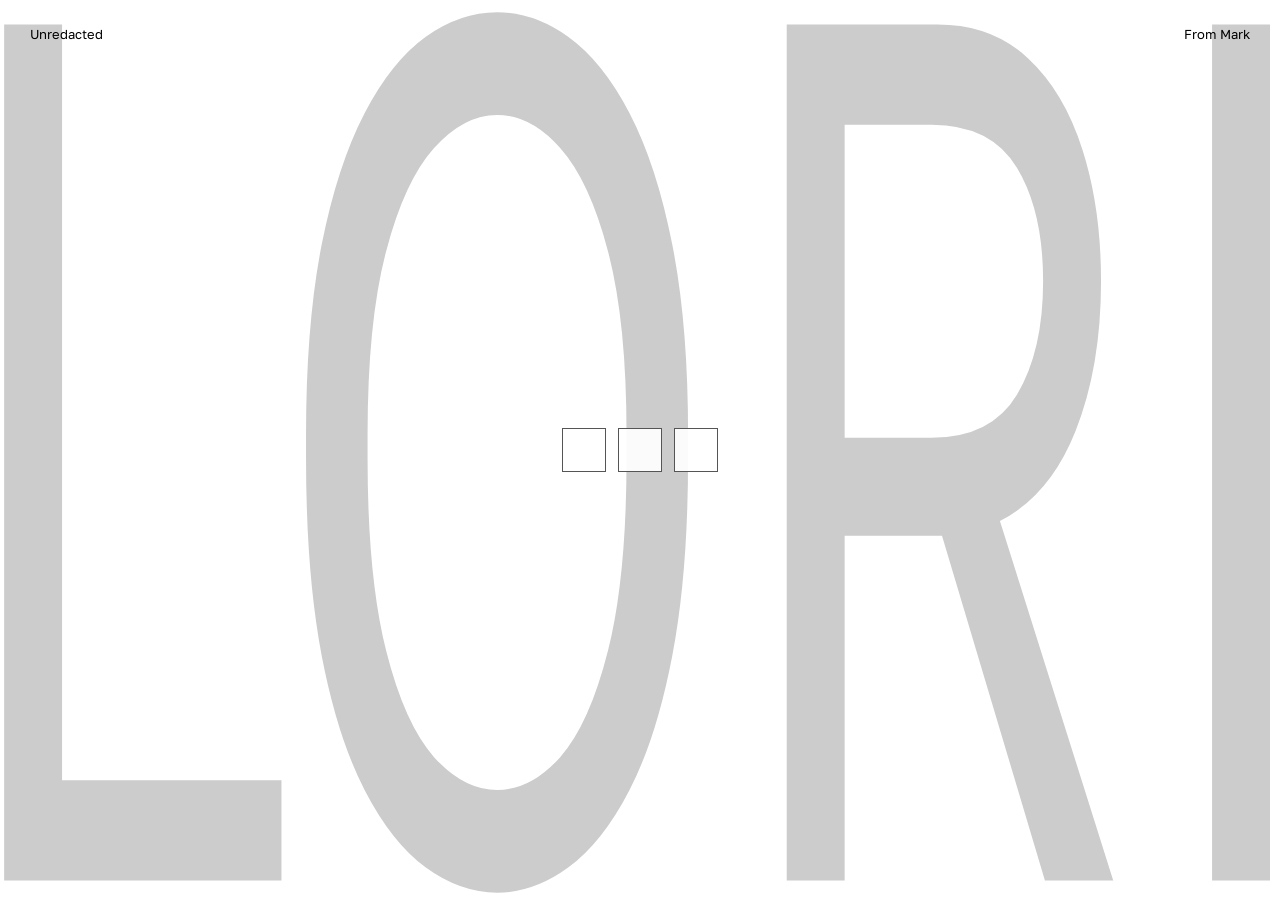
==== index.html @ 6f21b000 "Add files via upload" ====
<!doctype html><html lang="ru"><meta charset="utf-8"><meta name="viewport" content="width=device-width,initial-scale=1"><meta name="theme-color" content="#ffffff"><title>Письмо</title><link rel="stylesheet" href="style.css?v=7"><body><header class="frame"><span>Unredacted</span><span>From Mark</span></header><main id="gate"><svg class="lori" viewBox="0 0 1000 700" preserveAspectRatio="none" aria-hidden="true"><text x="0" y="590" textLength="1000" lengthAdjust="spacingAndGlyphs">LORI</text></svg><form id="unlock"><label class="sr" for="password">Пароль к письму</label><div class="pin"><div class="squares" aria-hidden="true"><span></span><span></span><span></span></div><input id="password" type="text" inputmode="numeric" pattern="[0-9]{3}" autofocus maxlength="3" autocapitalize="none" spellcheck="false" autocomplete="off" required aria-describedby="error"></div><p id="error" role="status"></p></form></main><main id="experience" hidden aria-label="Письмо"><section id="stage" aria-live="polite"></section></main><div id="progress" role="progressbar" aria-label="Прогресс письма" aria-valuemin="0" aria-valuemax="100" aria-valuenow="0" hidden><div id="fill"></div></div><script type="module" src="app.js?v=7"></script></body></html>
---- style.css ----
@font-face{font-family:Golos;src:url('./assets/fonts/GolosText-VariableFont_wght.ttf') format('truetype');font-weight:100 900;font-display:swap}*{box-sizing:border-box}body{margin:0;background:#fff;color:#111;font-family:Golos,sans-serif}body:has(#gate){overflow:hidden}.sr{position:absolute;width:1px;height:1px;overflow:hidden;clip-path:inset(50%)}[hidden]{display:none!important}.frame{position:fixed;inset:0 0 auto;z-index:10;display:flex;justify-content:space-between;align-items:center;padding:26px 30px;pointer-events:none;color:#aaa;font-size:13px;letter-spacing:.045em}.heart{font-size:22px}#gate{position:fixed;inset:0;display:grid;place-items:center;isolation:isolate}.lori{position:absolute;inset:10vh 2vw;width:96vw;height:80vh;fill:#000;opacity:.2;pointer-events:none;overflow:visible}.lori text{font-family:Golos,sans-serif;font-size:750px;font-weight:400}#unlock{position:relative;z-index:1;margin:0;padding:0}.pin{position:relative;width:156px;height:44px}.squares{display:flex;gap:12px}.squares span{width:44px;height:44px;display:grid;place-items:center;background:#ffffffed;border:1px solid #aaa;font:24px Golos,sans-serif}.pin:focus-within .squares span{border-color:#555}.squares span.active{outline:1px solid #111;outline-offset:3px}#password{position:absolute;inset:0;width:100%;height:100%;opacity:0;cursor:text;font-size:16px}#error{position:absolute;top:58px;left:50%;transform:translateX(-50%);width:280px;text-align:center;font-size:12px;line-height:1.6;margin:0}#experience{position:fixed;inset:0;display:grid;place-items:center;overflow:hidden;touch-action:manipulation}#stage{width:min(900px,84vw);height:calc(100svh - 180px);display:flex;align-items:center;justify-content:center;text-align:center;opacity:0}#stage p,#stage h1{margin:0;font-weight:400;font-size:clamp(24px,3.2vw,44px);line-height:1.4;letter-spacing:-.035em;white-space:pre-wrap;overflow-wrap:anywhere}#stage h1{font-weight:600}audio,video{display:block;width:100%;max-height:100%;object-fit:contain}audio{max-width:600px}#progress{position:fixed;bottom:28px;left:24px;right:24px;height:3px;background:#eee;overflow:hidden}#fill{width:100%;height:100%;background:#222;transform:scaleX(0);transform-origin:left}button,input,textarea{font-family:inherit}@media(max-width:600px){.frame{padding:20px;font-size:11px}.lori{inset:10svh 2vw;height:80svh}#stage{width:86vw;height:calc(100svh - 150px)}#progress{left:20px;right:20px;bottom:20px}}@media(prefers-reduced-motion:reduce){*{scroll-behavior:auto}}

.lori{inset:0;width:100vw;height:100svh;overflow:hidden}.frame{letter-spacing:0}.squares span{font-variant-numeric:tabular-nums}

.frame{color:#000}
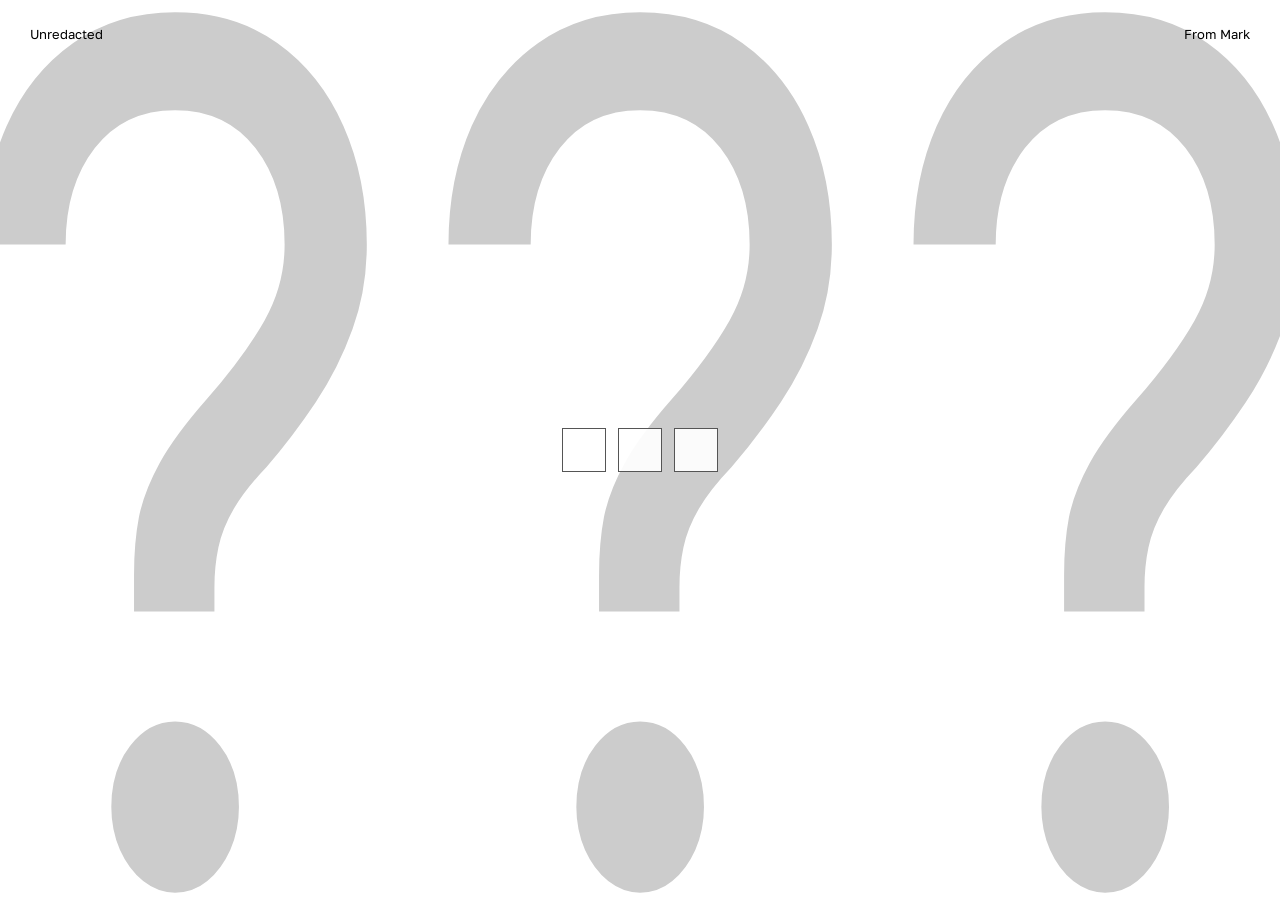
==== commit 58b624b9: "Update index.html" ====
--- a/index.html
+++ b/index.html
@@ -1 +1 @@
-<!doctype html><html lang="ru"><meta charset="utf-8"><meta name="viewport" content="width=device-width,initial-scale=1"><meta name="theme-color" content="#ffffff"><title>Письмо</title><link rel="stylesheet" href="style.css?v=7"><body><header class="frame"><span>Unredacted</span><span>From Mark</span></header><main id="gate"><svg class="lori" viewBox="0 0 1000 700" preserveAspectRatio="none" aria-hidden="true"><text x="0" y="590" textLength="1000" lengthAdjust="spacingAndGlyphs">LORI</text></svg><form id="unlock"><label class="sr" for="password">Пароль к письму</label><div class="pin"><div class="squares" aria-hidden="true"><span></span><span></span><span></span></div><input id="password" type="text" inputmode="numeric" pattern="[0-9]{3}" autofocus maxlength="3" autocapitalize="none" spellcheck="false" autocomplete="off" required aria-describedby="error"></div><p id="error" role="status"></p></form></main><main id="experience" hidden aria-label="Письмо"><section id="stage" aria-live="polite"></section></main><div id="progress" role="progressbar" aria-label="Прогресс письма" aria-valuemin="0" aria-valuemax="100" aria-valuenow="0" hidden><div id="fill"></div></div><script type="module" src="app.js?v=7"></script></body></html>
+<!doctype html><html lang="ru"><meta charset="utf-8"><meta name="viewport" content="width=device-width,initial-scale=1"><meta name="theme-color" content="#ffffff"><title>aletter</title><link rel="stylesheet" href="style.css?v=7"><body><header class="frame"><span>Unredacted</span><span>From Mark</span></header><main id="gate"><svg class="lori" viewBox="0 0 1000 700" preserveAspectRatio="none" aria-hidden="true"><text x="0" y="590" textLength="1000" lengthAdjust="spacingAndGlyphs">???</text></svg><form id="unlock"><label class="sr" for="password">???</label><div class="pin"><div class="squares" aria-hidden="true"><span></span><span></span><span></span></div><input id="password" type="text" inputmode="numeric" pattern="[0-9]{3}" autofocus maxlength="3" autocapitalize="none" spellcheck="false" autocomplete="off" required aria-describedby="error"></div><p id="error" role="status"></p></form></main><main id="experience" hidden aria-label="Письмо"><section id="stage" aria-live="polite"></section></main><div id="progress" role="progressbar" aria-label="Прогресс письма" aria-valuemin="0" aria-valuemax="100" aria-valuenow="0" hidden><div id="fill"></div></div><script type="module" src="app.js?v=10"></script></body></html>
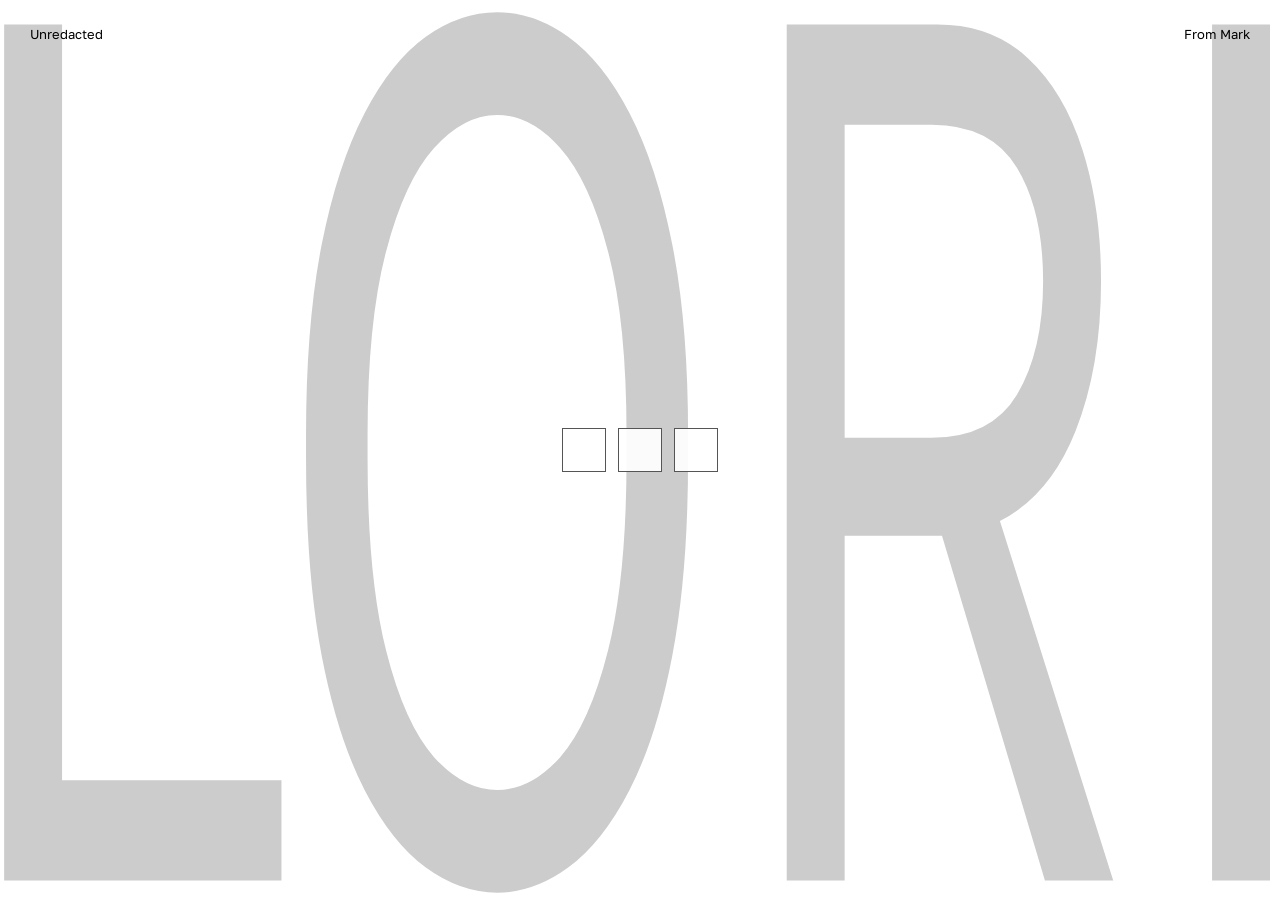
==== commit 51f3c96a: "Update index.html" ====
--- a/index.html
+++ b/index.html
@@ -1 +1 @@
-<!doctype html><html lang="ru"><meta charset="utf-8"><meta name="viewport" content="width=device-width,initial-scale=1"><meta name="theme-color" content="#ffffff"><title>aletter</title><link rel="stylesheet" href="style.css?v=7"><body><header class="frame"><span>Unredacted</span><span>From Mark</span></header><main id="gate"><svg class="lori" viewBox="0 0 1000 700" preserveAspectRatio="none" aria-hidden="true"><text x="0" y="590" textLength="1000" lengthAdjust="spacingAndGlyphs">???</text></svg><form id="unlock"><label class="sr" for="password">???</label><div class="pin"><div class="squares" aria-hidden="true"><span></span><span></span><span></span></div><input id="password" type="text" inputmode="numeric" pattern="[0-9]{3}" autofocus maxlength="3" autocapitalize="none" spellcheck="false" autocomplete="off" required aria-describedby="error"></div><p id="error" role="status"></p></form></main><main id="experience" hidden aria-label="Письмо"><section id="stage" aria-live="polite"></section></main><div id="progress" role="progressbar" aria-label="Прогресс письма" aria-valuemin="0" aria-valuemax="100" aria-valuenow="0" hidden><div id="fill"></div></div><script type="module" src="app.js?v=10"></script></body></html>
+<!doctype html><html lang="ru"><meta charset="utf-8"><meta name="viewport" content="width=device-width,initial-scale=1"><meta name="theme-color" content="#ffffff"><title>aletter</title><link rel="stylesheet" href="style.css?v=7"><body><header class="frame"><span>Unredacted</span><span>From Mark</span></header><main id="gate"><svg class="lori" viewBox="0 0 1000 700" preserveAspectRatio="none" aria-hidden="true"><text x="0" y="590" textLength="1000" lengthAdjust="spacingAndGlyphs">LORI</text></svg><form id="unlock"><label class="sr" for="password">???</label><div class="pin"><div class="squares" aria-hidden="true"><span></span><span></span><span></span></div><input id="password" type="text" inputmode="numeric" pattern="[0-9]{3}" autofocus maxlength="3" autocapitalize="none" spellcheck="false" autocomplete="off" required aria-describedby="error"></div><p id="error" role="status"></p></form></main><main id="experience" hidden aria-label="Письмо"><section id="stage" aria-live="polite"></section></main><div id="progress" role="progressbar" aria-label="Прогресс письма" aria-valuemin="0" aria-valuemax="100" aria-valuenow="0" hidden><div id="fill"></div></div><script type="module" src="app.js?v=10"></script></body></html>
